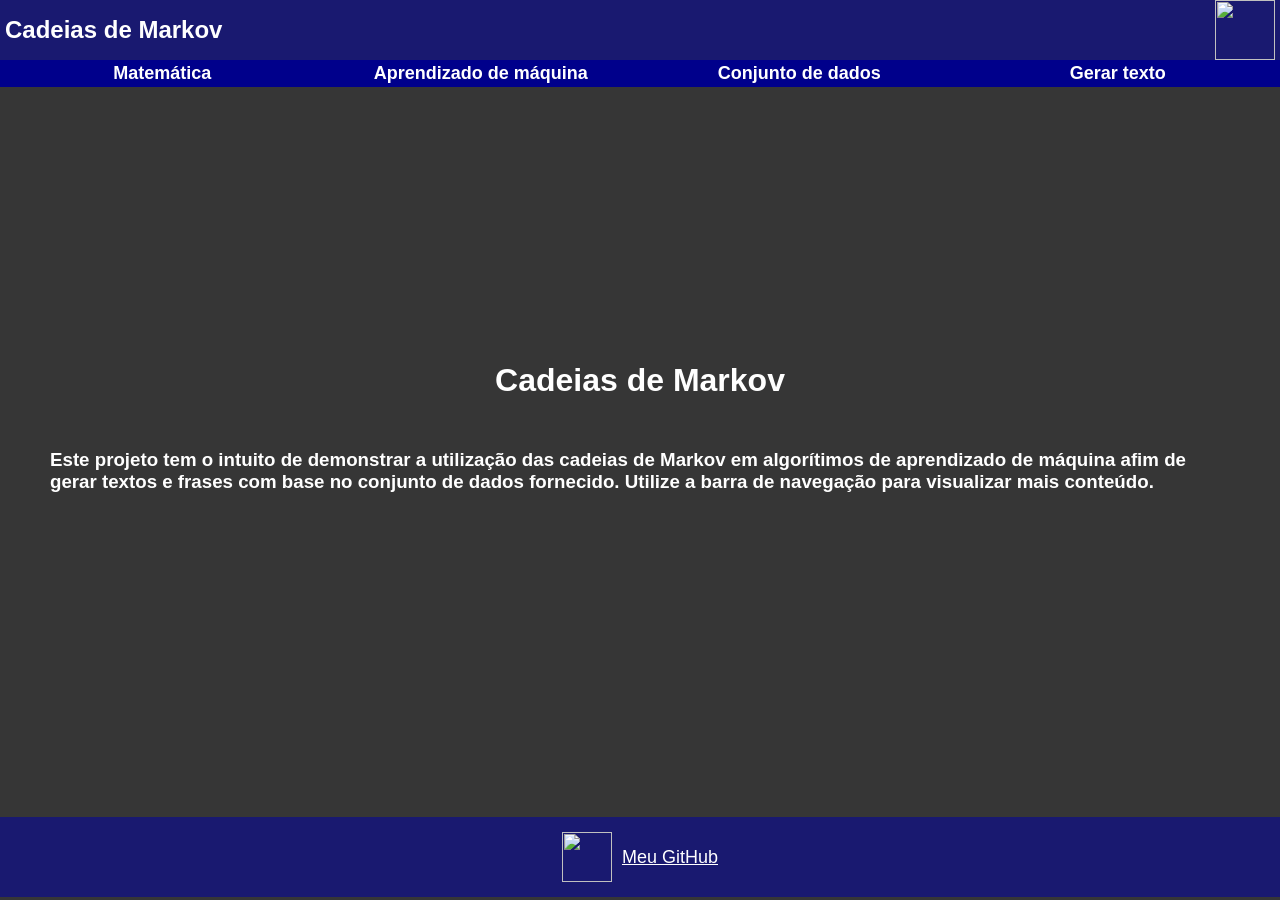
==== index.html @ d4a0259d "commit" ====
<!DOCTYPE html>
<html lang="pt-BR">

<head>
    <link rel="icon" href="#" type="image/extension" sizes="16x16">
    <link rel="stylesheet" href="res/css/index.css">
    <script defer src="res/javascript/index.js"></script>
    <meta charset="UTF-8">
    <meta name="viewport" content="width=device-width, initial-scale=1.00">
    <meta name="theme-color" content="#000">
    <title>PHP Cadeias de Markov</title>
</head>

<body>
    <header>
        <div>
            <h2>
                Cadeias de Markov
            </h2>
            <img src="https://cdn-icons-png.flaticon.com/256/1491/1491517.png">
        </div>
        <nav>
            <a href="res/html/math.html" target="iframe">Matemática</a>
            <a href="res/html/machine-learning.html" target="iframe">Aprendizado de máquina</a>
            <a href="res/html/dataset.html" target="iframe">Conjunto de dados</a>
            <a href="res/html/generator.html" target="iframe">Gerar texto</a>
        </nav>
    </header>
    <main>
        <iframe name="iframe"></iframe>
    </main>
    <footer>
        <img src="https://cdn-icons-png.flaticon.com/512/25/25231.png">
        <a href="https://github.com/Adriel007/" target="_blank">Meu GitHub</a>
    </footer>
</body>

</html>
---- res/css/index.css ----
* {
    box-sizing: border-box;
    margin: 0;
    padding: 0;
}

html,
body {
    width: 100%;
    height: 100%;
}

body {
    font-family: Arial, Helvetica, sans-serif;
    background-color: #363636;
    color: #fff;
}

header {
    height: fit-content;
    width: 100%;
    padding: 0;
    margin: 0;
    display: flex;
    flex-direction: column;
}

header div {
    width: 100%;
    height: 100%;
    padding: 0;
    margin: 0;
    display: flex;
    align-items: center;
    justify-content: space-between;
    background-color: #191970;
}

header div h2 {
    margin: 0 auto 0 5px;
}

header div img {
    margin: 0 5px 0 auto;
    width: 60px;
    height: 60px;
}

header nav {
    background-color: #00008B;
    padding: 3px;
    display: flex;
    flex-direction: row;
    justify-content: space-around;
    align-items: center;
}

header nav a {
    font-size: large;
    font-weight: bold;
    text-decoration: none;
    width: 100%;
    text-align: center;
}

main {
    width: 100%;
    padding: 0;
    margin: 0;
    height: calc(100% - 170px);
}

main iframe {
    width: 100%;
    height: 100%;
    margin: 0;
    padding: 0;
    border: 0;
    overflow: auto;
}

footer {
    height: fit-content;
    width: 100%;
    padding: 0;
    margin: 0;
    background-color: #191970;
    display: flex;
    align-items: center;
    justify-content: center;
    padding: 10px;
}

footer img {
    width: 50px;
    height: 50px;
    margin: 5px;
}

footer a {
    font-size: large;
    text-decoration: underline;
    margin: 5px;
}

a,
a:visited {
    color: #fff;
}

a:active {
    color: #b1b1b1;
}
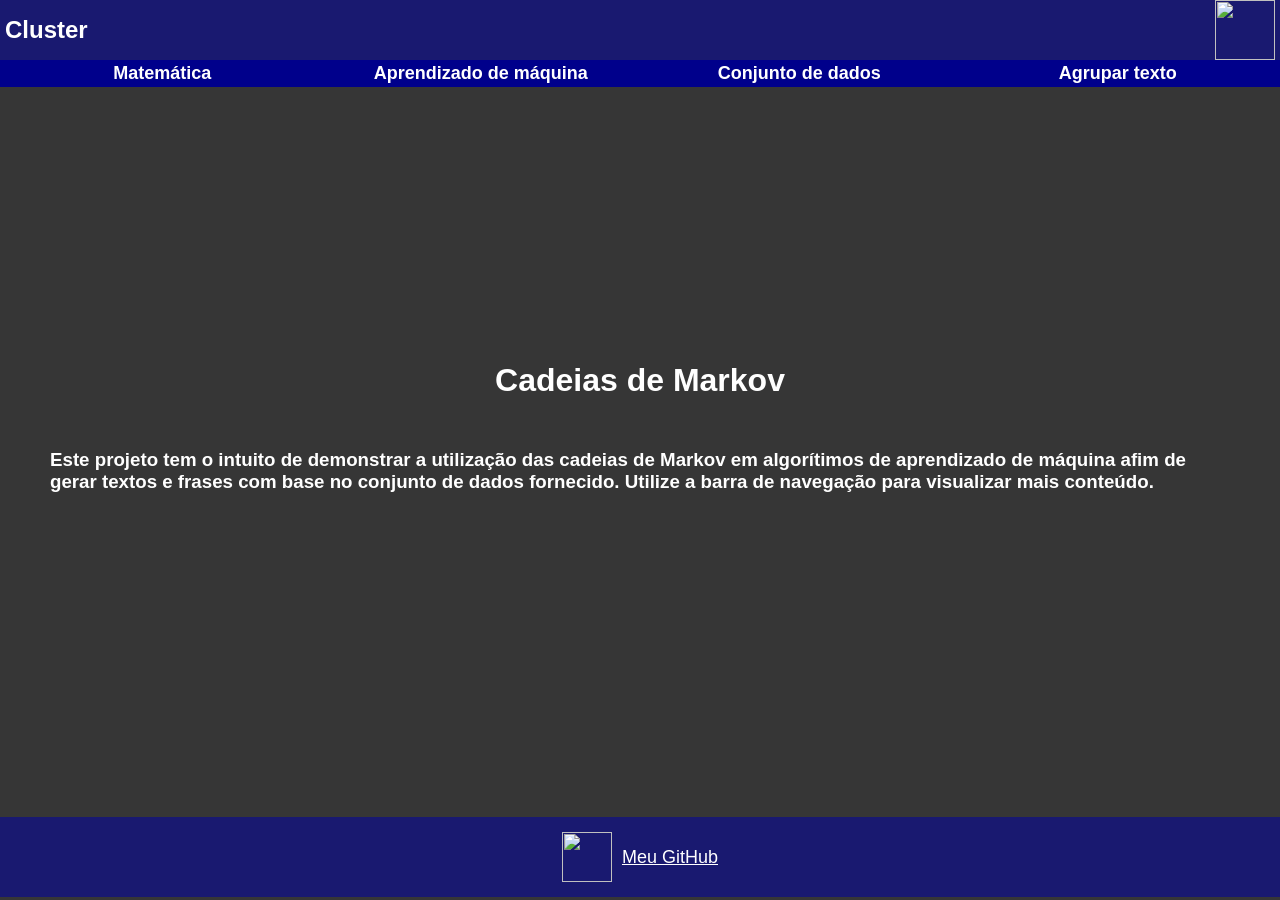
==== commit a26bb0fb: "commit" ====
--- a/index.html
+++ b/index.html
@@ -8,14 +8,14 @@
     <meta charset="UTF-8">
     <meta name="viewport" content="width=device-width, initial-scale=1.00">
     <meta name="theme-color" content="#000">
-    <title>PHP Cadeias de Markov</title>
+    <title>PHP Cluster</title>
 </head>
 
 <body>
     <header>
         <div>
             <h2>
-                Cadeias de Markov
+                Cluster
             </h2>
             <img src="https://cdn-icons-png.flaticon.com/256/1491/1491517.png">
         </div>
@@ -23,7 +23,7 @@
             <a href="res/html/math.html" target="iframe">Matemática</a>
             <a href="res/html/machine-learning.html" target="iframe">Aprendizado de máquina</a>
             <a href="res/html/dataset.html" target="iframe">Conjunto de dados</a>
-            <a href="res/html/generator.html" target="iframe">Gerar texto</a>
+            <a href="res/html/generator.html" target="iframe">Agrupar texto</a>
         </nav>
     </header>
     <main>
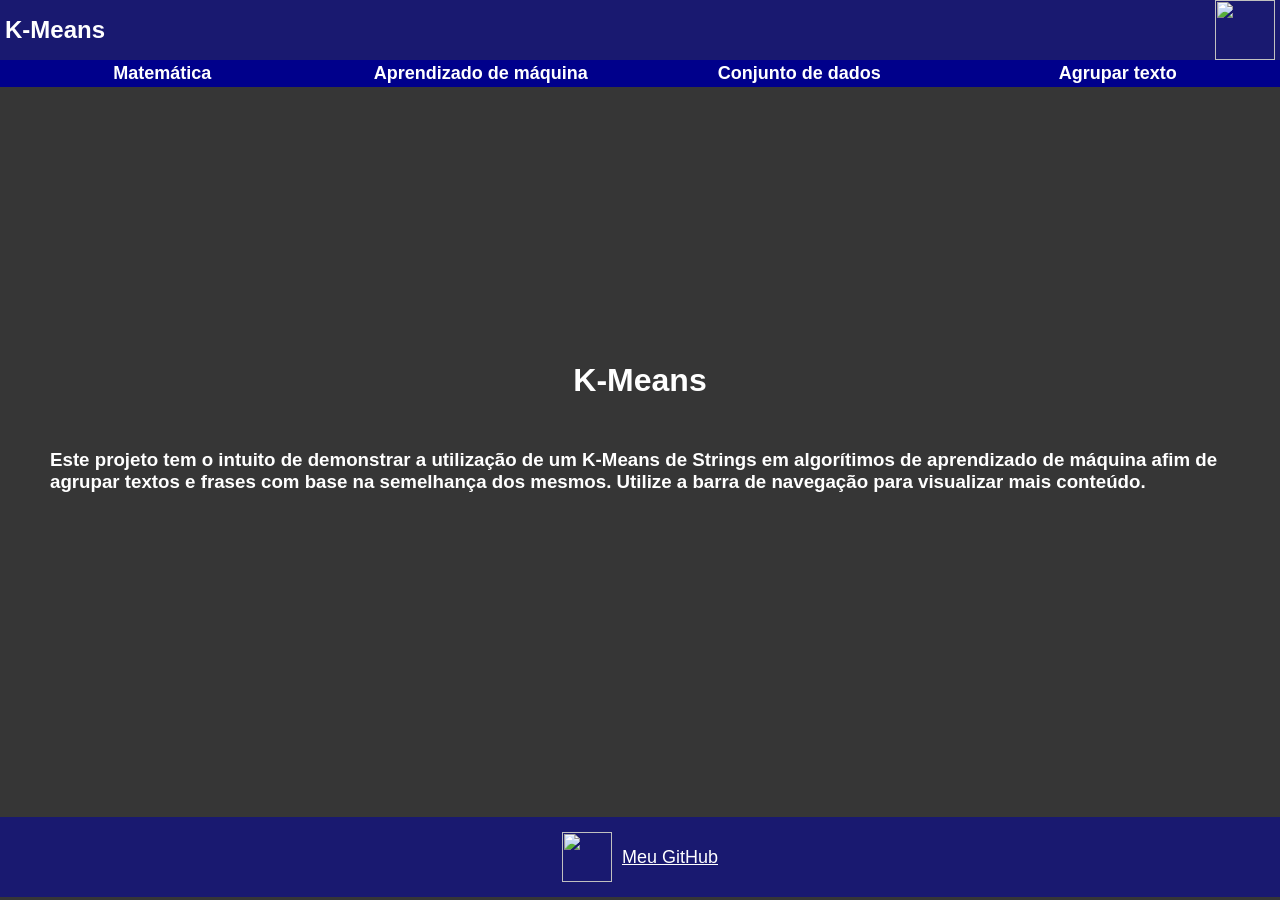
==== commit 5d1adc48: "commit" ====
--- a/index.html
+++ b/index.html
@@ -8,14 +8,14 @@
     <meta charset="UTF-8">
     <meta name="viewport" content="width=device-width, initial-scale=1.00">
     <meta name="theme-color" content="#000">
-    <title>PHP Cluster</title>
+    <title>PHP K-Means</title>
 </head>
 
 <body>
     <header>
         <div>
             <h2>
-                Cluster
+                K-Means
             </h2>
             <img src="https://cdn-icons-png.flaticon.com/256/1491/1491517.png">
         </div>
